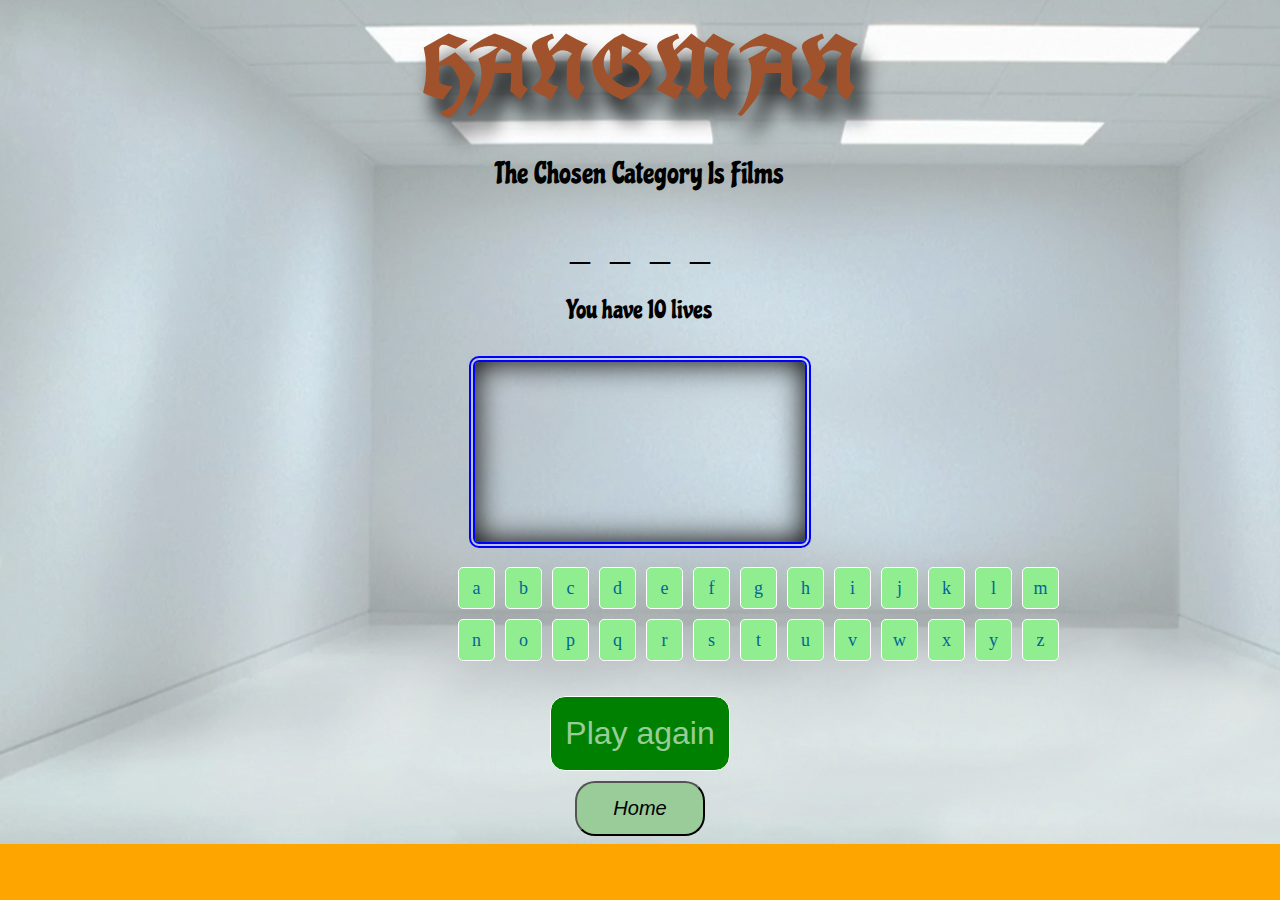
==== gamepage.html @ 2b732d2f "commit" ====
<!DOCTYPE html>
<html >
  <head>
    <meta charset="UTF-8">
    <title>Hangman game</title>
    <link rel="stylesheet" href="style.css">
    <link href="https://fonts.googleapis.com/css?family=UnifrakturCook:700" rel="stylesheet">
    <link href="https://fonts.googleapis.com/css?family=Chicle" rel="stylesheet">

  </head>

  <body class="gamePageBackground">

    <div class="wrapper">
   <h1>HANGMAN</h1>

</div>
<div class="wrapper">

    <p id="catagoryName"></p>
    <div id="hold">
    </div>
    <p id="mylives"></p>
 <p id="clue"></p>

     <canvas id="stickman"></canvas>
    <div class="container">
<div id="buttons"></div>
      <button id="reset">Play again</button>
    </div>
    <input class="welcome" type="button" value="Home" onclick="location.href='welcome.html'">
</div>

<script src="https://ajax.googleapis.com/ajax/libs/jquery/1.11.1/jquery.min.js"></script>
<script type="text/javascript" src="main.js"></script>
</body>
</html>
---- style.css ----
html{

}
body{
  text-align: center;
  background-color: orange;

}

img.walking {
  width: 250px;
  height: 300px;
}


.firstPage {
  background-image: url("imgP/white2.jpg");
  background-repeat: no-repeat;
  background-size: cover;
}

h1#mainPage {
  font-size: 90px;
  text-shadow: 5px 20px 10px black;
  font-family: 'UnifrakturCook', cursive;
  color: sienna;
  margin: 2px;
}

p.mainPageP {
  color: maroon;
text-shadow: grey 1px 3px 0, #aba8a8 1px 13px 5px;
  font-size:40px;
  font-family: 'Chicle', cursive;
  margin: 1px;
  padding-top: 80px;

}

.startGame {
  background-image:url("imgP/start.jpg");
  width: 200px;
  height: 120px;
  background-position: center;
  background-size: cover;
  font-size: 0px;
}

.welcome {
  width: 130px;
  height: 55px;
  background-color: #99cc99;
  font-size: 20px;
  border-radius: 20px;
  font-style: italic;
}

.gamePageBackground {
  background-image: url("imgP/white2.jpg");
  background-repeat: no-repeat;
  background-size: cover;
}

.wrappper {
  width: 100%;
  margin: 0 auto;
}
.wrappper:after {
  content: "";
  display: table;
  clear: both;
}

div#buttons {
  width: 650px;
  position: relative;
  left: 450px;
  -moz-border-radius: 5px;
  -webkit-border-radius: 5px;
  border-radius: 5px;
  -khtml-border-radius: 5px;
}

canvas {
  color: black;
  border: 6px double blue;
  padding: 15px;
  border-radius: 10px;
  box-shadow: inset 0 0 30px black;
}

h1{
  font-size: 90px;
  text-shadow: 10px 20px 20px black;
  font-family: 'UnifrakturCook', cursive;
  color: sienna;
  margin: 2px;
}



p {
  font-size:30px;
  font-family: 'Chicle', cursive;
}

#alphabet {
  margin: 15px auto;
  padding: 0;
  max-width: 900px;
}
#alphabet:after {
  content: "";
  display: table;
  clear: both;
}

#alphabet li {
  float: left;
  margin: 0 10px 10px 0;
  list-style: none;
  width: 35px;
  height: 30px;
  padding-top: 10px;
  background: lightgreen;
  color: #006699;
  font-size: 18px;
  cursor: pointer;
  -moz-border-radius: 5px;
  -webkit-border-radius: 5px;
  border-radius: 5px;
  -khtml-border-radius: 5px;
  border: solid 1px #fff;
}
#alphabet li:hover {
  background: brown;
  border: solid 1px grey;
  color: #fff;
}

#my-word {
  margin: 0;
  display: block;
  padding: 0;
  display: block;
}

#my-word li {
  position: relative;
  list-style: none;
  margin: 0;
  display: inline-block;
  padding: 0 10px;
  font-size: 40px;
}

.active {
  opacity: 0.4;
  filter: alpha(opacity=40);
  -moz-transition: all 1s ease-in;
  -moz-transition: all 0.3s ease-in-out;
  -webkit-transition: all 0.3s ease-in-out;
  cursor: default;
}
.active:hover {
  -moz-transition: all 1s ease-in;
  -moz-transition: all 0.3s ease-in-out;
  -webkit-transition: all 0.3s ease-in-out;
  opacity: 0.4;
  filter: alpha(opacity=40);
  -moz-transition: all 1s ease-in;
  -moz-transition: all 0.3s ease-in-out;
  -webkit-transition: all 0.3s ease-in-out;
}

#mylives {
  font-size: 1.6em;
  text-align: center;
  display: block;
}

button {
  -moz-border-radius: 5px;
  -webkit-border-radius: 5px;
  border-radius: 15px;
  -khtml-border-radius: 5px;
  background: green;
  color: #99cc99;
  border: 1px solid #fff;
  text-decoration: none;
  cursor: pointer;
  font-size: 2em;
  padding: 18px 10px;
  width: 180px;
  margin: 10px;
  outline: none;
}
button:hover {
  -webkit-transition: all 0.3s ease-in-out;
  -moz-transition: all 0.3s ease-in-out;
  transition: all 0.3s ease-in-out;
  background: #c1d72e;
  border: solid 1px #fff;
  color: #fff;
}

@media (max-width: 767px) {
  #alphabet {
    padding: 0 0 0 15px;
  }
}
@media (max-width: 480px) {
  #alphabet {
    padding: 0 0 0 25px;
  }
}
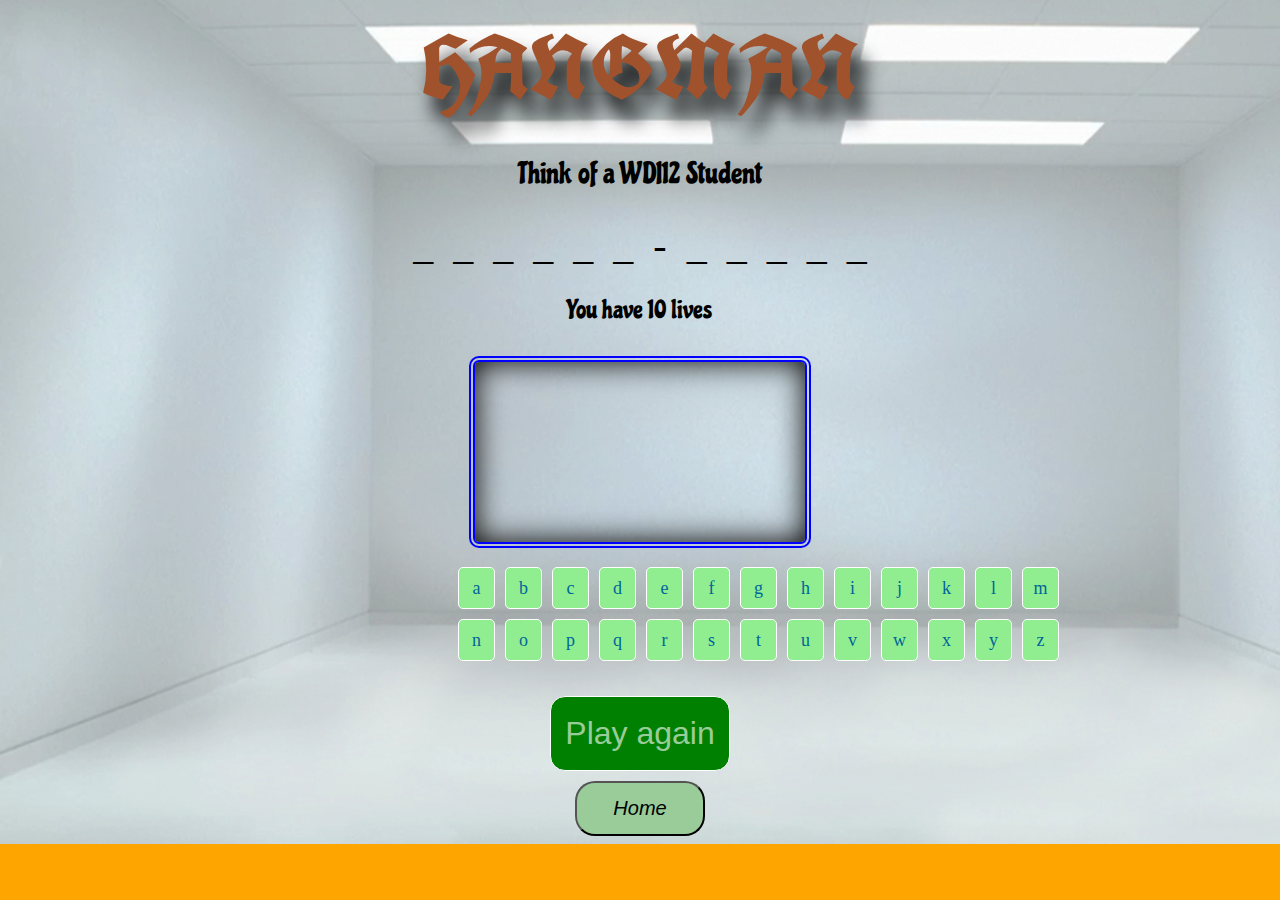
==== commit 042f4793: "commit" ====
--- a/gamepage.html
+++ b/gamepage.html
@@ -22,7 +22,7 @@
     </div>
     <p id="mylives"></p>
  <p id="clue"></p>
-
+<div id="status"></div>
      <canvas id="stickman"></canvas>
     <div class="container">
 <div id="buttons"></div>
--- a/style.css
+++ b/style.css
@@ -7,9 +7,10 @@
 
 }
 
-img.walking {
+img.dancing {
   width: 250px;
   height: 300px;
+
 }
 
 
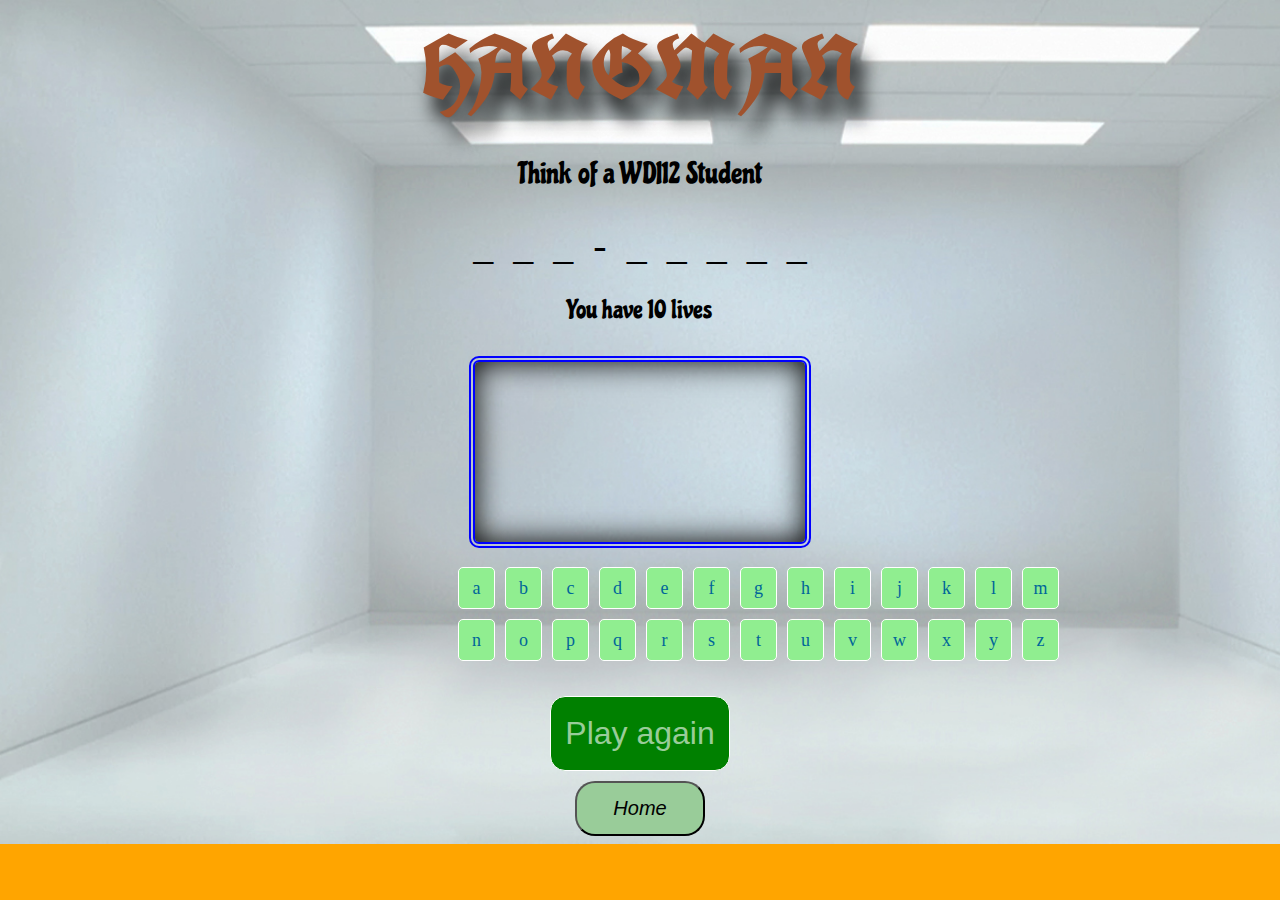
==== commit 52f75ee2: "commit" ====
--- a/gamepage.html
+++ b/gamepage.html
@@ -28,7 +28,7 @@
 <div id="buttons"></div>
       <button id="reset">Play again</button>
     </div>
-    <input class="welcome" type="button" value="Home" onclick="location.href='welcome.html'">
+    <input class="welcome" type="button" value="Home" onclick="location.href='index.html'">
 </div>
 
 <script src="https://ajax.googleapis.com/ajax/libs/jquery/1.11.1/jquery.min.js"></script>
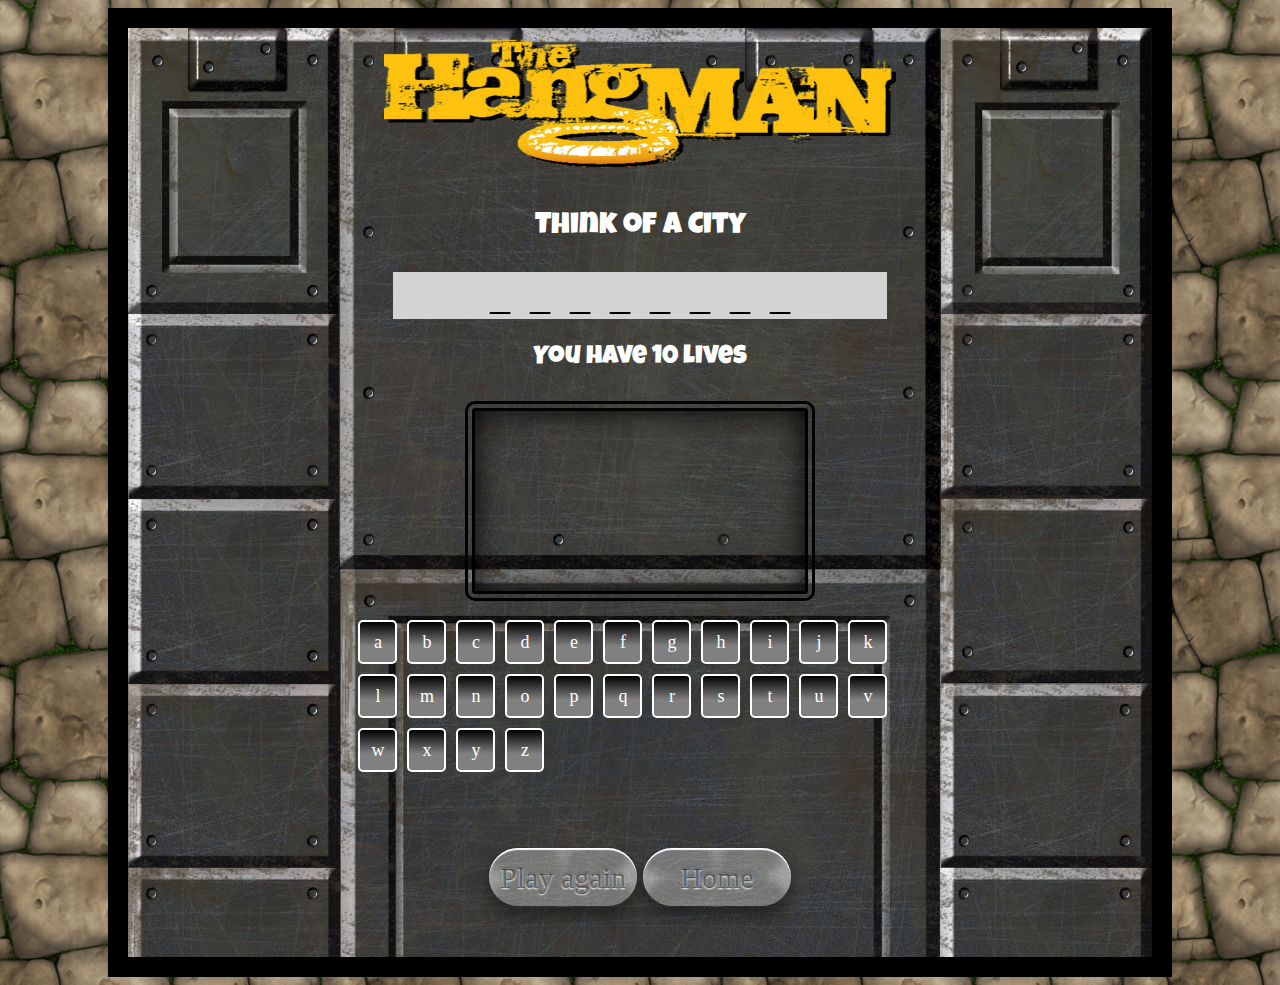
==== commit cd24f82b: "commit" ====
--- a/gamepage.html
+++ b/gamepage.html
@@ -4,32 +4,34 @@
     <meta charset="UTF-8">
     <title>Hangman game</title>
     <link rel="stylesheet" href="style.css">
-    <link href="https://fonts.googleapis.com/css?family=UnifrakturCook:700" rel="stylesheet">
+    <link href="https://fonts.googleapis.com/css?family=Luckiest+Guy" rel="stylesheet">
     <link href="https://fonts.googleapis.com/css?family=Chicle" rel="stylesheet">
 
   </head>
 
-  <body class="gamePageBackground">
+  <div class="container">
+    <body>
 
-    <div class="wrapper">
-   <h1>HANGMAN</h1>
+      <div class="wrapper">
+     <img id="hangman" src="imgP/background3.png" alt="">
 
-</div>
-<div class="wrapper">
+  </div>
+  <div class="wrapper">
 
-    <p id="catagoryName"></p>
-    <div id="hold">
-    </div>
-    <p id="mylives"></p>
- <p id="clue"></p>
-<div id="status"></div>
-     <canvas id="stickman"></canvas>
-    <div class="container">
-<div id="buttons"></div>
-      <button id="reset">Play again</button>
-    </div>
-    <input class="welcome" type="button" value="Home" onclick="location.href='index.html'">
-</div>
+      <p id="catagoryName"></p>
+      <div id="hold">
+      </div>
+      <p id="mylives"></p>
+   <p id="clue"></p>
+  <div id="status"></div>
+       <canvas id="stickman"></canvas>
+
+  <div id="buttons"></div>
+        <button id="reset">Play again</button>
+
+      <button type="button" name="button" onclick="location.href='index.html'">Home</button>
+  </div>
+  </div>
 
 <script src="https://ajax.googleapis.com/ajax/libs/jquery/1.11.1/jquery.min.js"></script>
 <script type="text/javascript" src="main.js"></script>
--- a/style.css
+++ b/style.css
@@ -3,63 +3,41 @@
 }
 body{
   text-align: center;
-  background-color: orange;
-
+  background-image: url('imgP/background.jpg');
+
+
+
+}
+.container{
+  border: 20px solid black;
+  margin-left: 100px;
+  margin-right: 100px;
+  background-image: url('imgP/background2.jpg');
+  background-size: cover;
+  background-repeat: no-repeat;
 }
 
 img.dancing {
-  width: 250px;
-  height: 300px;
-
-}
-
-
-.firstPage {
-  background-image: url("imgP/white2.jpg");
-  background-repeat: no-repeat;
-  background-size: cover;
-}
-
-h1#mainPage {
-  font-size: 90px;
-  text-shadow: 5px 20px 10px black;
-  font-family: 'UnifrakturCook', cursive;
-  color: sienna;
-  margin: 2px;
+  width: 210px;
+  height: 260px;
+
+}
+img#hangman {
+  width: 50%;
+  height: 150px;
 }
 
 p.mainPageP {
-  color: maroon;
-text-shadow: grey 1px 3px 0, #aba8a8 1px 13px 5px;
-  font-size:40px;
-  font-family: 'Chicle', cursive;
-  margin: 1px;
-  padding-top: 80px;
-
-}
-
-.startGame {
-  background-image:url("imgP/start.jpg");
-  width: 200px;
-  height: 120px;
-  background-position: center;
-  background-size: cover;
-  font-size: 0px;
-}
-
-.welcome {
-  width: 130px;
-  height: 55px;
-  background-color: #99cc99;
-  font-size: 20px;
-  border-radius: 20px;
-  font-style: italic;
-}
-
-.gamePageBackground {
-  background-image: url("imgP/white2.jpg");
-  background-repeat: no-repeat;
-  background-size: cover;
+  color: brown;
+text-shadow: grey 1px 3px 0, #aba8a8 1px 9px 5px;
+  font-size:30px;
+  font-family: 'Luckiest Guy', cursive;
+  margin-left: 260px;
+  margin-right: 260px;
+  padding-top: 30px;
+
+
+
 }
 
 .wrappper {
@@ -73,9 +51,10 @@
 }
 
 div#buttons {
-  width: 650px;
-  position: relative;
-  left: 450px;
+  width: 55%;
+  margin: 0 auto;
+  /*position: relative;
+  left: 450px;*/
   -moz-border-radius: 5px;
   -webkit-border-radius: 5px;
   border-radius: 5px;
@@ -84,7 +63,7 @@
 
 canvas {
   color: black;
-  border: 6px double blue;
+  border: 10px double black;
   padding: 15px;
   border-radius: 10px;
   box-shadow: inset 0 0 30px black;
@@ -93,7 +72,7 @@
 h1{
   font-size: 90px;
   text-shadow: 10px 20px 20px black;
-  font-family: 'UnifrakturCook', cursive;
+    font-family: 'Luckiest Guy', cursive;
   color: sienna;
   margin: 2px;
 }
@@ -101,14 +80,15 @@
 
 
 p {
+  color: white;
   font-size:30px;
-  font-family: 'Chicle', cursive;
+    font-family: 'Luckiest Guy', cursive;
 }
 
 #alphabet {
   margin: 15px auto;
   padding: 0;
-  max-width: 900px;
+  max-width: 100%;
 }
 #alphabet:after {
   content: "";
@@ -123,15 +103,15 @@
   width: 35px;
   height: 30px;
   padding-top: 10px;
-  background: lightgreen;
-  color: #006699;
+  background: linear-gradient(to top, grey 40%, black 100%);
+  color: white;
   font-size: 18px;
   cursor: pointer;
   -moz-border-radius: 5px;
   -webkit-border-radius: 5px;
   border-radius: 5px;
   -khtml-border-radius: 5px;
-  border: solid 1px #fff;
+  border: solid 2px #fff;
 }
 #alphabet li:hover {
   background: brown;
@@ -153,6 +133,11 @@
   display: inline-block;
   padding: 0 10px;
   font-size: 40px;
+}
+#hold {
+  background-color: lightgrey;
+  margin-left: 265px;
+  margin-right: 265px;
 }
 
 .active {
@@ -180,30 +165,7 @@
   display: block;
 }
 
-button {
-  -moz-border-radius: 5px;
-  -webkit-border-radius: 5px;
-  border-radius: 15px;
-  -khtml-border-radius: 5px;
-  background: green;
-  color: #99cc99;
-  border: 1px solid #fff;
-  text-decoration: none;
-  cursor: pointer;
-  font-size: 2em;
-  padding: 18px 10px;
-  width: 180px;
-  margin: 10px;
-  outline: none;
-}
-button:hover {
-  -webkit-transition: all 0.3s ease-in-out;
-  -moz-transition: all 0.3s ease-in-out;
-  transition: all 0.3s ease-in-out;
-  background: #c1d72e;
-  border: solid 1px #fff;
-  color: #fff;
-}
+
 
 @media (max-width: 767px) {
   #alphabet {
@@ -215,3 +177,112 @@
     padding: 0 0 0 25px;
   }
 }
+button, button:before, button:after {
+    -webkit-box-sizing: border-box;
+       -moz-box-sizing: border-box;
+            box-sizing: border-box;
+    border-radius: 35px;
+}
+
+button {
+    font-family: 'pictos';
+    font-size: 30px;
+    line-height: 40px;
+    text-align: center;
+    color: rgba(0,0,0,0.5);
+    text-shadow: rgba(0,0,0,0.1) 0px -2px 1px, rgb(255,255,255) 0px 1px 2px;
+
+    width: 150px;
+    height: 60px;
+    padding: 10px;
+    margin: 50px auto;
+    position: static;
+    z-index: 50;
+    cursor: pointer;
+    margin-top: 50px;
+
+    background-color: transparent;
+    border: rgba(0,0,0,0.3) 1px solid;
+    border-top-color: rgba(0,0,0,0.1);
+    border-left-color: rgba(0,0,0,0.2);
+    border-right-color: rgba(0,0,0,0.2);
+    border-bottom-color: rgba(0,0,0,0.3);
+    box-shadow: inset rgba(255,255,255,0.3) -5px -30px 10px,
+                inset rgba(255,255,255,0.3) 0px 30px 10px,
+                inset rgba(255,255,255,1) 0px 2px 1px,
+                rgba(0,0,0,0.4) 0px 10px 15px;
+    -webkit-transition: -webkit-box-shadow 0s ease-in-out;
+     -khtml-transition:  -khtml-box-shadow 0s ease-in-out;
+       -moz-transition:    -moz-box-shadow 0s ease-in-out;
+         -o-transition:      -o-box-shadow 0s ease-in-out;
+            transition:         box-shadow 0s ease-in-out;
+
+    background-image:   -webkit-radial-gradient(  50%   0%,  8% 50%, hsla(0,0%,100%,.2) 0%, hsla(0,0%,100%,0) 100%),
+                        -webkit-radial-gradient(  50% 100%, 12% 50%, hsla(0,0%,100%,0) 0%, hsla(0,0%,100%,0) 100%),
+                        -webkit-radial-gradient(   0%  50%, 50%  7%, hsla(0,0%,100%,0) 0%, hsla(0,0%,100%,0) 100%),
+                        -webkit-radial-gradient( 100%  50%, 50%  5%, hsla(0,0%,100%,0) 0%, hsla(0,0%,100%,0) 100%),
+
+                        -webkit-repeating-radial-gradient(  50% 50%, 100% 100%, hsla(0,0%,  0%,0) 0%, hsla(0,0%,  0%,0)   3%, hsla(0,0%,  0%,.1) 3.5%),
+                        -webkit-repeating-radial-gradient(  50% 50%, 100% 100%, hsla(0,0%,100%,0) 0%, hsla(0,0%,100%,0)   6%, hsla(0,0%,100%,.1) 7.5%),
+                        -webkit-repeating-radial-gradient(  50% 50%, 100% 100%, hsla(0,0%,100%,0) 0%, hsla(0,0%,100%,0) 1.2%, hsla(0,0%,100%,0) 2.2%);
+
+}
+
+button:before, button:after {
+    content: "";
+    display: block;
+    position: absolute;
+}
+
+button:before {
+    z-index: -50;
+    width: 60px;
+    height: 64px;
+
+    margin-top: -15px;
+    margin-left: -11px;
+
+    background: #666666;
+    background: -moz-linear-gradient(left, #666666 0%, #bbbbbb 50%, #666666 100%);
+    background: -webkit-gradient(linear, left top, right top, color-stop(0%,#666666), color-stop(50%,#bbbbbb), color-stop(100%,#666666));
+    background: -webkit-linear-gradient(left, #666666 0%,#bbbbbb 50%,#666666 100%);
+    background: -o-linear-gradient(left, #666666 0%,#bbbbbb 50%,#666666 100%);
+    background: -ms-linear-gradient(left, #666666 0%,#bbbbbb 50%,#666666 100%);
+    filter: progid:DXImageTransform.Microsoft.gradient( startColorstr='#666666', endColorstr='#666666',GradientType=1 );
+    background: linear-gradient(left, #666666 0%,#bbbbbb 50%,#666666 100%);
+
+    box-shadow: #000 0px 0px 2px;
+}
+button:after {
+    z-index: -100;
+    width: 70px;
+    height: 70px;
+    margin-top: -60px;
+    margin-left: -16px;
+    background: rgba(0,0,0,0.1);
+
+    box-shadow: inset rgba(255,255,255,0.1) 0px -5px 5px,
+                rgba(0,0,0,0.1) 0px 3px 3px,
+                rgba(255,255,255,0.05) 0px -3px 3px;
+}
+button:hover {
+    color: rgba(0,0,0,0.6);
+    text-shadow: rgb(255,255,255) 0px 0px 3px;
+    box-shadow: inset rgba(255,255,255,0.4) 0px -30px 15px,
+                inset rgba(255,255,255,0.2) -25px 25px 10px,
+                inset rgba(255,255,255,1) 0px 2px 1px,
+                rgba(0,0,0,0.4) 0px 10px 15px;
+}
+button:active {
+    margin-top: 46px;
+    color: #fff;
+    box-shadow: inset rgba(255,255,255,0.4) 0px -30px 15px,
+                inset rgba(255,255,255,0.2) -25px 25px 10px,
+                inset rgba(255,255,255,1) 0px 2px 1px,
+                rgba(0,0,0,0.4) 0px 2px 3px;
+}
+button:active:before {
+    height: 60px;
+    margin-top: -11px;
+}
+button:active:after {
